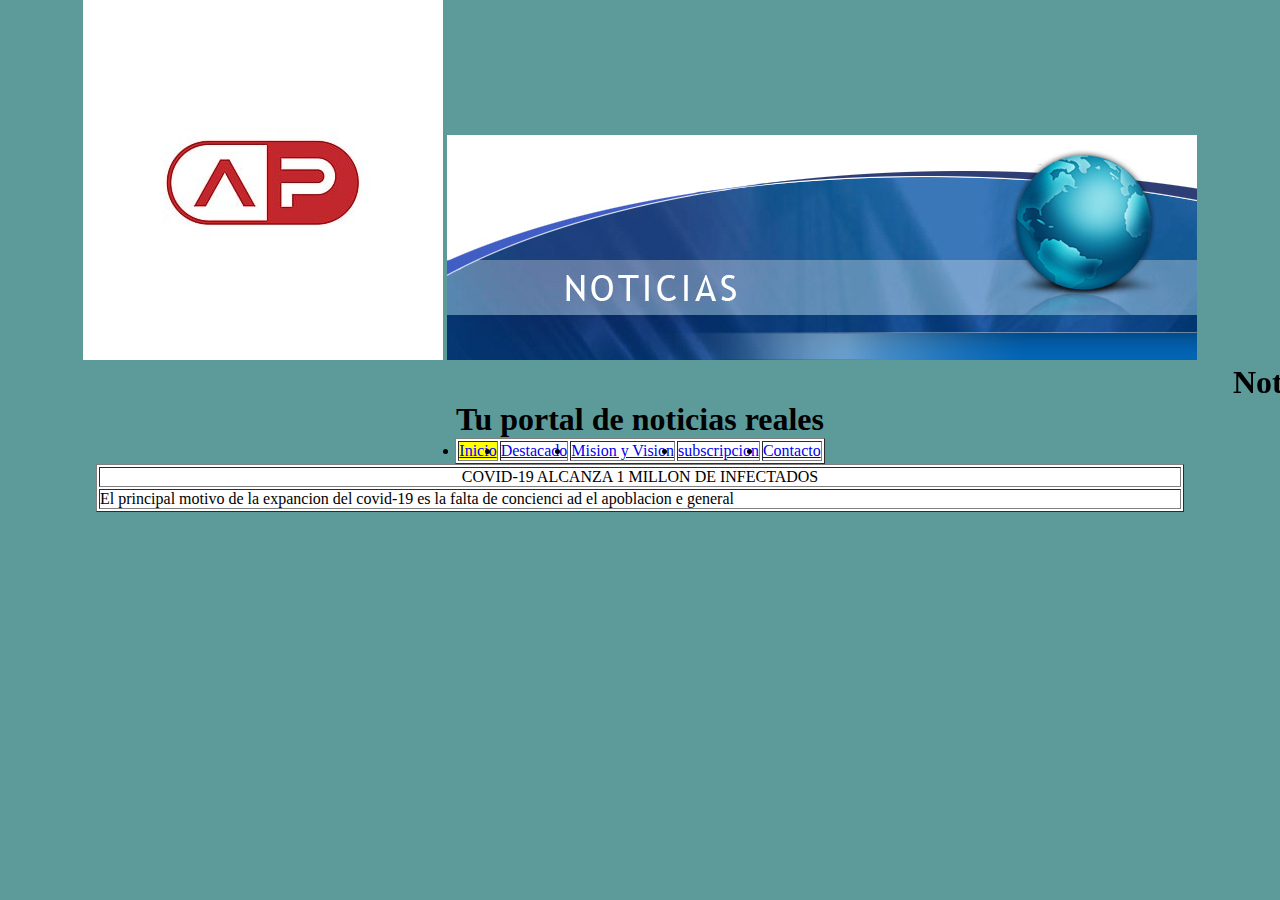
==== index.html @ 1f4bae43 "version1" ====
<html lang="es">
<head>
	<meta charset="UTF-8">
  	<meta name="viewport" content="width=device-width, initial-scale=1.0">
    	<meta http-equiv="X-UA-Compatible" content="ie=edge">
	

<title> PrettoNews </title> 

<link href="css/style.css" rel="stylesheet" type="text/css">

</head>







<body bgcolor="5d9b9b" text="black">

<center><img src="img/aplogo.jpg">

<img src="img/banner.jpg"></center>

<center><h1>

<marquee> Noticias-News-Nuacht-Frettir-Nouvelles-Novice-Spravy-Notice-Jaunumi-Nyheter-Stiri-Hoboctn </marquee>

<div>


</div>

Tu portal de noticias reales

</h1></center>

<header>

    <nav>

        <ul>

            <center> <table bgcolor="white" border="1">

                <tr>

            <td><li><a href="file:///D:/respaldo/Desktop/PaginaWeb/index.html" class="active" >Inicio</a></li> </td>

            <td><li><a href="file:///D:/respaldo/Desktop/PaginaWeb/destacado/index.html">Destacado</a></li> </td>

            <td><li><a href="file:///D:/respaldo/Desktop/PaginaWeb/vision%20y%20mision/index.html">Mision y Vision</a></li></td>

            <td><li><a href="file:///D:/respaldo/Desktop/PaginaWeb/subscribete/index.html">subscripcion</a></li></td>

            <td><li><a href="file:///D:/respaldo/Desktop/PaginaWeb/contacto/index.html">Contacto</a></li></td>

                </tr>

            </table> </center>

        </ul>

        </nav>

</header>

 <center><table bgcolor="white" border="1" width="85%">

               <tr>
                    <td> <center>COVID-19 ALCANZA 1 MILLON DE INFECTADOS</center> </td>
                      </tr>
<tr>  
<td> El principal motivo de la expancion del covid-19 es la falta de concienci ad el apoblacion e general </td>

</body>

</html>
---- css/style.css ----
*{
    margin:0px;
    padding:0px;
}
body{
    margin:0px;
    padding:0px;
    background-color:5d9b9b;
    color:black;
}

.active{
    background-color:yellow;
    color: blue;
}
#navegacion{
    width: 100%;
    background-color: darkcyan;
    font-family: 'Kaushan Script', cursive;   
}
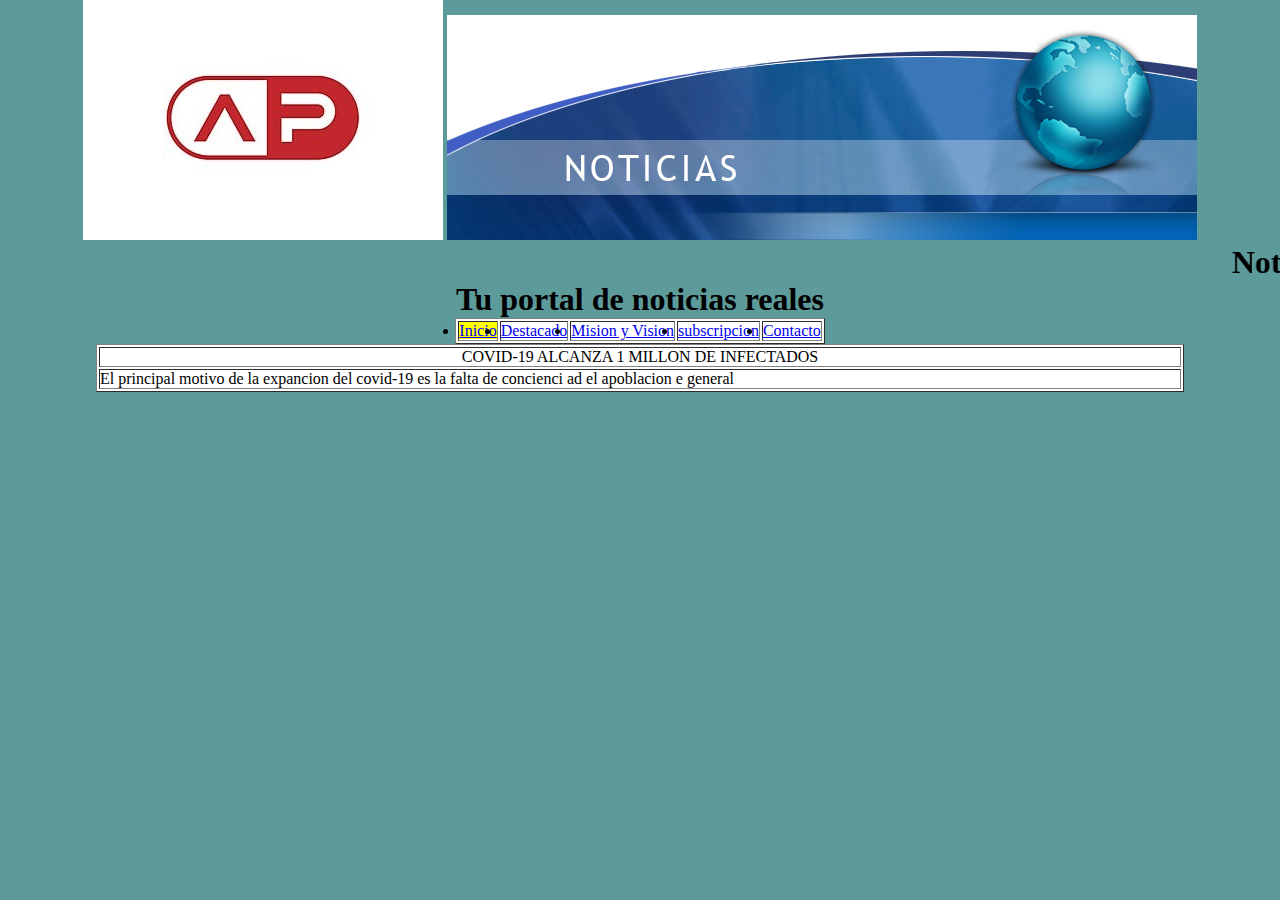
==== commit 7da4b7e2: "version2" ====
--- a/index.html
+++ b/index.html
@@ -46,15 +46,15 @@
 
                 <tr>
 
-            <td><li><a href="file:///D:/respaldo/Desktop/PaginaWeb/index.html" class="active" >Inicio</a></li> </td>
+             <td><li><a href="C:\Users\PaginaWeb/index.html"class="active">Inicio</a></li> </td>
 
-            <td><li><a href="file:///D:/respaldo/Desktop/PaginaWeb/destacado/index.html">Destacado</a></li> </td>
+            <td><li><a href="C:\Users\PaginaWeb\destacado/index.html">Destacado</a></li> </td>
 
-            <td><li><a href="file:///D:/respaldo/Desktop/PaginaWeb/vision%20y%20mision/index.html">Mision y Vision</a></li></td>
+            <td><li><a href="C:\Users\PaginaWeb\vision y mision/index.html">Mision y Vision</a></li></td>
 
-            <td><li><a href="file:///D:/respaldo/Desktop/PaginaWeb/subscribete/index.html">subscripcion</a></li></td>
+            <td><li><a href="C:\Users\PaginaWeb\subscribete/index.html">subscripcion</a></li></td>
 
-            <td><li><a href="file:///D:/respaldo/Desktop/PaginaWeb/contacto/index.html">Contacto</a></li></td>
+            <td><li><a href="file:C:\Users\PaginaWeb\contacto/index.html"  >Contacto</a></li></td>
 
                 </tr>
 
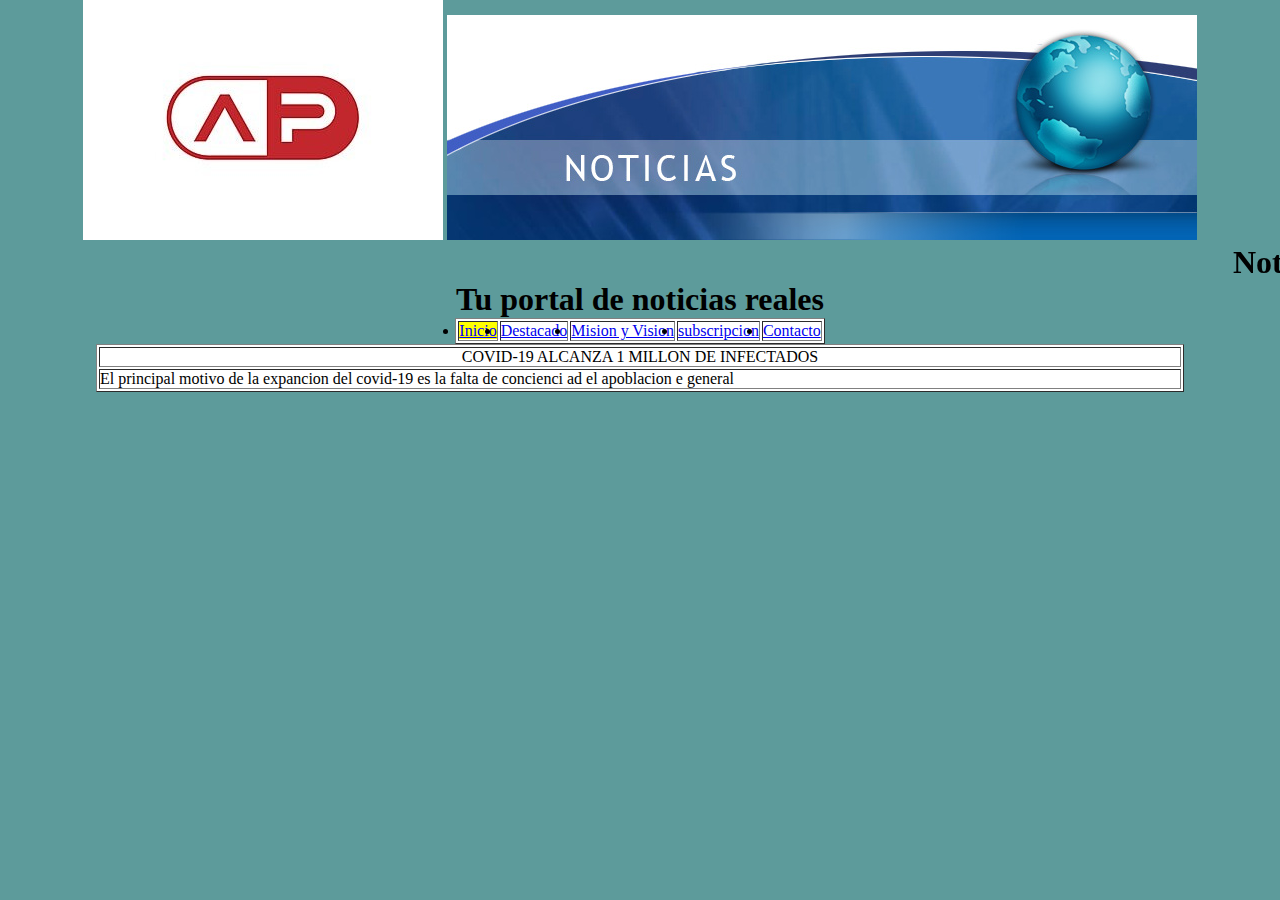
==== commit dbc1f98e: "Add files via upload" ====
--- a/index.html
+++ b/index.html
@@ -1,79 +1,79 @@
-<html lang="es">
-<head>
-	<meta charset="UTF-8">
-  	<meta name="viewport" content="width=device-width, initial-scale=1.0">
-    	<meta http-equiv="X-UA-Compatible" content="ie=edge">
-	
-
-<title> PrettoNews </title> 
-
-<link href="css/style.css" rel="stylesheet" type="text/css">
-
-</head>
-
-
-
-
-
-
-
-<body bgcolor="5d9b9b" text="black">
-
-<center><img src="img/aplogo.jpg">
-
-<img src="img/banner.jpg"></center>
-
-<center><h1>
-
-<marquee> Noticias-News-Nuacht-Frettir-Nouvelles-Novice-Spravy-Notice-Jaunumi-Nyheter-Stiri-Hoboctn </marquee>
-
-<div>
-
-
-</div>
-
-Tu portal de noticias reales
-
-</h1></center>
-
-<header>
-
-    <nav>
-
-        <ul>
-
-            <center> <table bgcolor="white" border="1">
-
-                <tr>
-
-             <td><li><a href="C:\Users\PaginaWeb/index.html"class="active">Inicio</a></li> </td>
-
-            <td><li><a href="C:\Users\PaginaWeb\destacado/index.html">Destacado</a></li> </td>
-
-            <td><li><a href="C:\Users\PaginaWeb\vision y mision/index.html">Mision y Vision</a></li></td>
-
-            <td><li><a href="C:\Users\PaginaWeb\subscribete/index.html">subscripcion</a></li></td>
-
-            <td><li><a href="file:C:\Users\PaginaWeb\contacto/index.html"  >Contacto</a></li></td>
-
-                </tr>
-
-            </table> </center>
-
-        </ul>
-
-        </nav>
-
-</header>
-
- <center><table bgcolor="white" border="1" width="85%">
-
-               <tr>
-                    <td> <center>COVID-19 ALCANZA 1 MILLON DE INFECTADOS</center> </td>
-                      </tr>
-<tr>  
-<td> El principal motivo de la expancion del covid-19 es la falta de concienci ad el apoblacion e general </td>
-
-</body>
-
+<html lang="es">
+<head>
+	<meta charset="UTF-8">
+  	<meta name="viewport" content="width=device-width, initial-scale=1.0">
+    	<meta http-equiv="X-UA-Compatible" content="ie=edge">
+	
+
+<title> PrettoNews </title> 
+
+<link href="css/style.css" rel="stylesheet" type="text/css">
+
+</head>
+
+
+
+
+
+
+
+<body bgcolor="5d9b9b" text="black">
+
+<center><img src="img/aplogo.jpg">
+
+<img src="img/banner.jpg"></center>
+
+<center><h1>
+
+<marquee> Noticias-News-Nuacht-Frettir-Nouvelles-Novice-Spravy-Notice-Jaunumi-Nyheter-Stiri-Hoboctn </marquee>
+
+<div>
+
+
+</div>
+
+Tu portal de noticias reales
+
+</h1></center>
+
+<header>
+
+    <nav>
+
+        <ul>
+
+            <center> <table bgcolor="white" border="1">
+
+                <tr>
+
+             <td><li><a href="C:\Users\PaginaWeb/index.html"class="active">Inicio</a></li> </td>
+
+            <td><li><a href="C:\Users\PaginaWeb\destacado/index.html">Destacado</a></li> </td>
+
+            <td><li><a href="C:\Users\PaginaWeb\vision y mision/index.html">Mision y Vision</a></li></td>
+
+            <td><li><a href="C:\Users\PaginaWeb\subscribete/index.html">subscripcion</a></li></td>
+
+            <td><li><a href="file:C:\Users\PaginaWeb\contacto/index.html"  >Contacto</a></li></td>
+
+                </tr>
+
+            </table> </center>
+
+        </ul>
+
+        </nav>
+
+</header>
+
+ <center><table bgcolor="white" border="1" width="85%">
+
+               <tr>
+                    <td> <center>COVID-19 ALCANZA 1 MILLON DE INFECTADOS</center> </td>
+                      </tr>
+<tr>  
+<td> El principal motivo de la expancion del covid-19 es la falta de concienci ad el apoblacion e general </td>
+
+</body>
+
 </html>